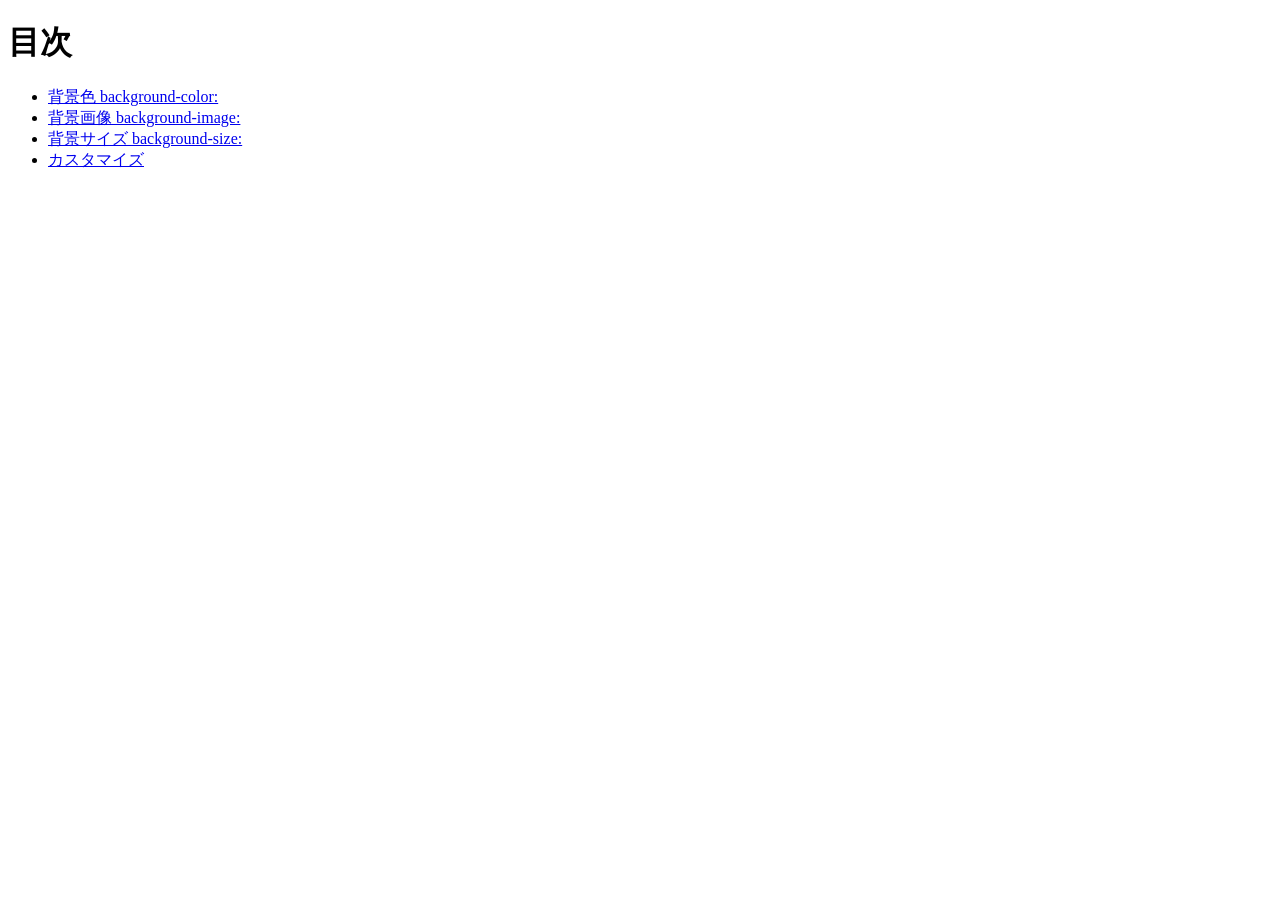
==== index.html @ 7d85ff95 "Add files via upload" ====
<!doctype html>
<html lang="ja">
  <head>
    <meta charset="utf-8">
    <title>20260702-hc</title>
  </head>

  <body>
    <h1>目次</h1>
    <ul>
      <li><a href="bg-c/index.html">背景色 background-color:</a></li>
      <li><a href="bg-i/index.html">背景画像 background-image:</a></li>
      <li><a href="bg-s/index.html">背景サイズ background-size:</a></li>
      <li><a href="custom/index.html">カスタマイズ</a></li>
    </ul>
  </body>
</html>
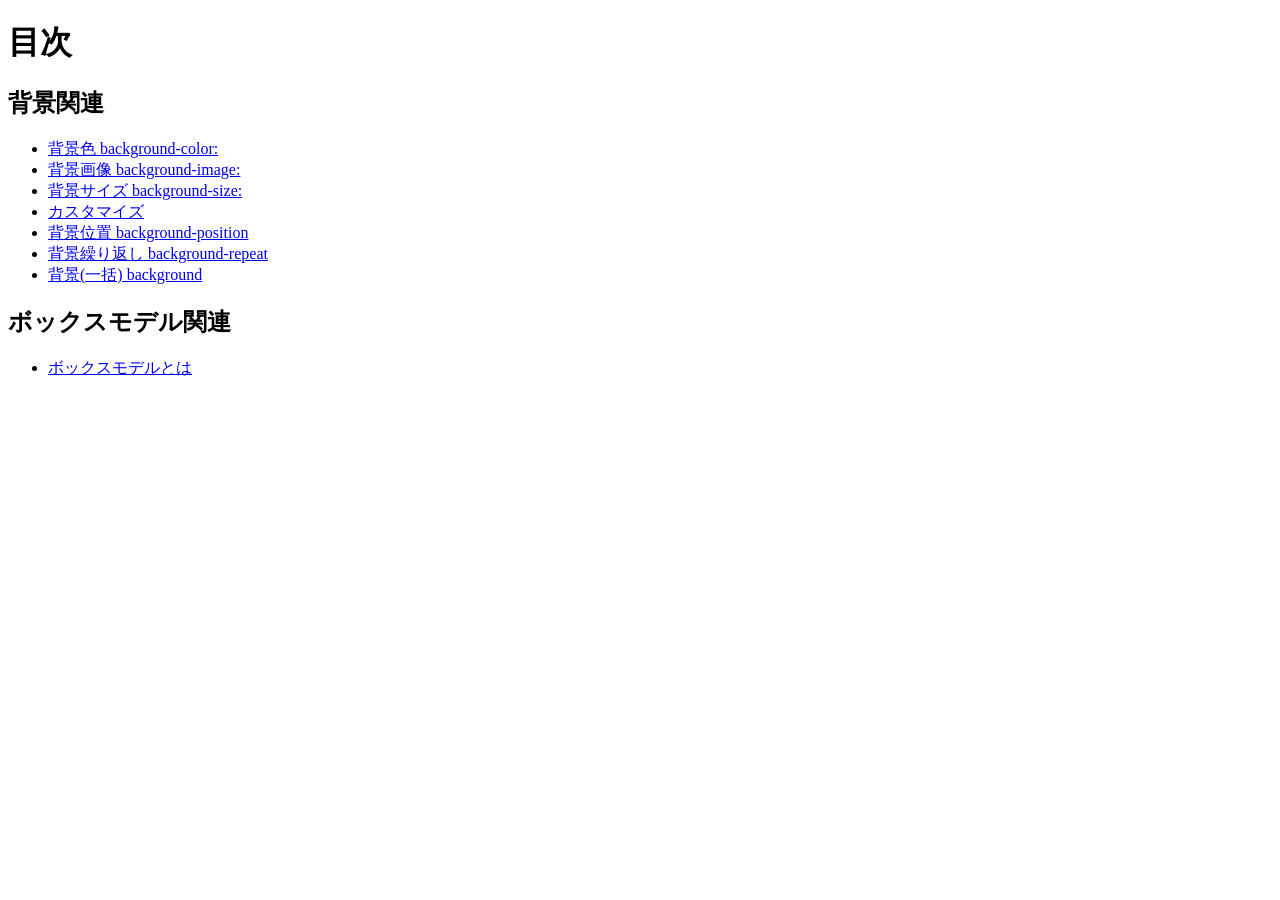
==== commit c32cd2dd: "Update index.html" ====
--- a/index.html
+++ b/index.html
@@ -7,11 +7,19 @@
 
   <body>
     <h1>目次</h1>
+    <h2>背景関連</h2>
     <ul>
       <li><a href="bg-c/index.html">背景色 background-color:</a></li>
       <li><a href="bg-i/index.html">背景画像 background-image:</a></li>
       <li><a href="bg-s/index.html">背景サイズ background-size:</a></li>
       <li><a href="custom/index.html">カスタマイズ</a></li>
+      <li><a href="bg-p/index.html">背景位置 background-position</a></li>
+      <li><a href="bg-r/index.html">背景繰り返し background-repeat</a></li>
+      <li><a href="bg/index.html">背景(一括) background</a></li>
+    </ul>
+    <h2>ボックスモデル関連</h2>
+    <ul>
+      <li><a href="bm/index.html">ボックスモデルとは</a></li>
     </ul>
   </body>
-</html>+</html>
